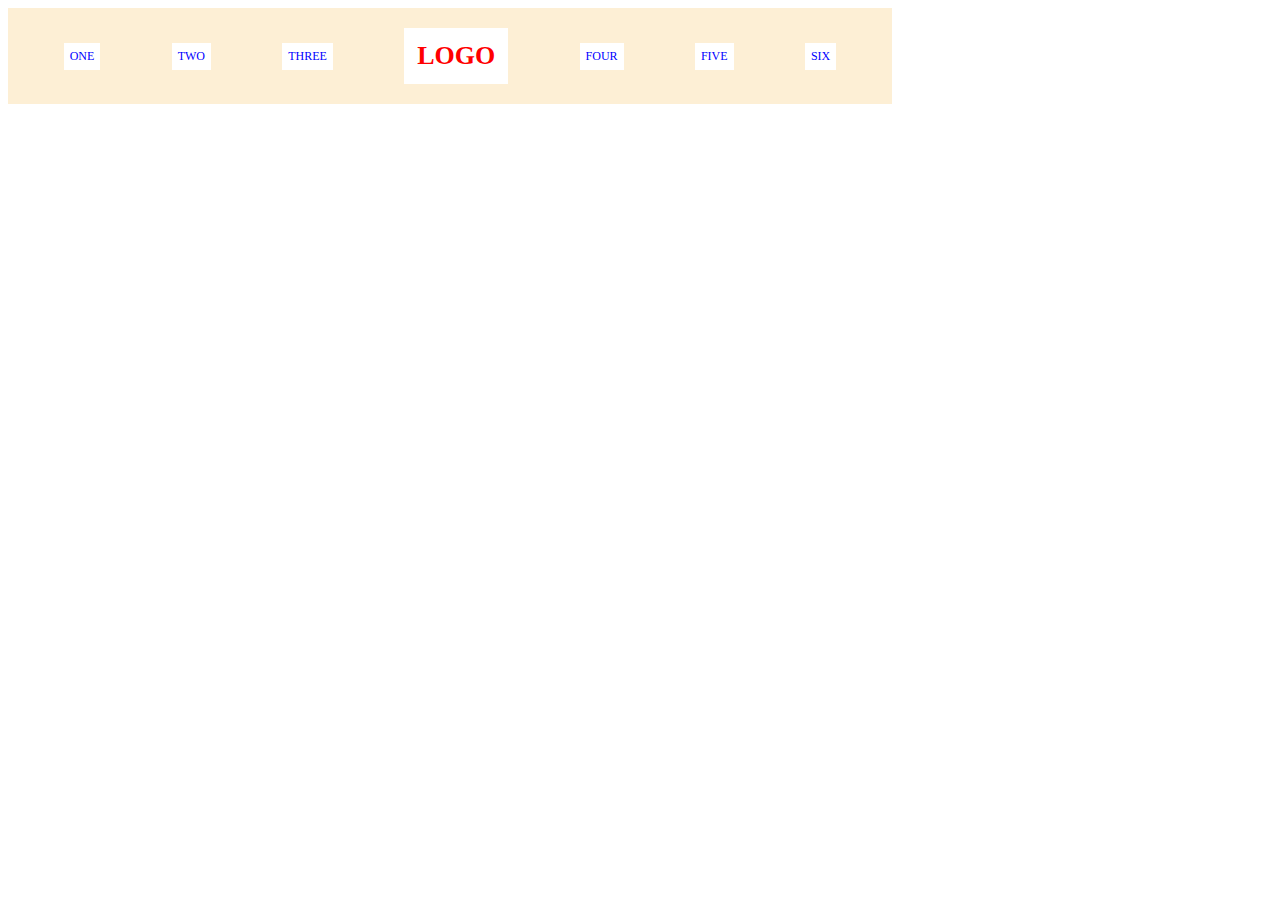
==== Activity 3/index.html @ 09b539b0 "first commit" ====
<!DOCTYPE html>
<html lang="en">
<head>
  <meta charset="UTF-8">
  <meta http-equiv="X-UA-Compatible" content="IE=edge">
  <meta name="viewport" content="width=device-width, initial-scale=1.0">
  <link rel="stylesheet" href="styles.css" />
  <title>Activity 3</title>
</head>
  <body>
    <header class="menu-container">
        <p>ONE</p>
        <p>TWO</p>
        <p>THREE</p>
          <h1 class="logo">LOGO</h1>
        <p>FOUR</p>
        <p>FIVE</p>
        <p>SIX</p>
     
    </header>
</body>
</html>
---- Activity 3/styles.css ----
* {
  margin: 0;
  padding: 0;
  box-sizing: border-box;
}

.menu-container {
  width: 900px;
  height: 600x;
  display: flex;
  background: #FDEFD5;
  border: 8px solid #FFFFFF;
  justify-content: space-around;
  align-items: center;
  padding: 20px;
}

.logo {
  color: red;
  font-size: 26px;
  font-weight: bold;
  background: #FFFFFF;
  padding: 0.5em;
}

p {
  color: blue;
  font-size: 12px;
  background: #FFFFFF;
  padding: 0.5em;
}
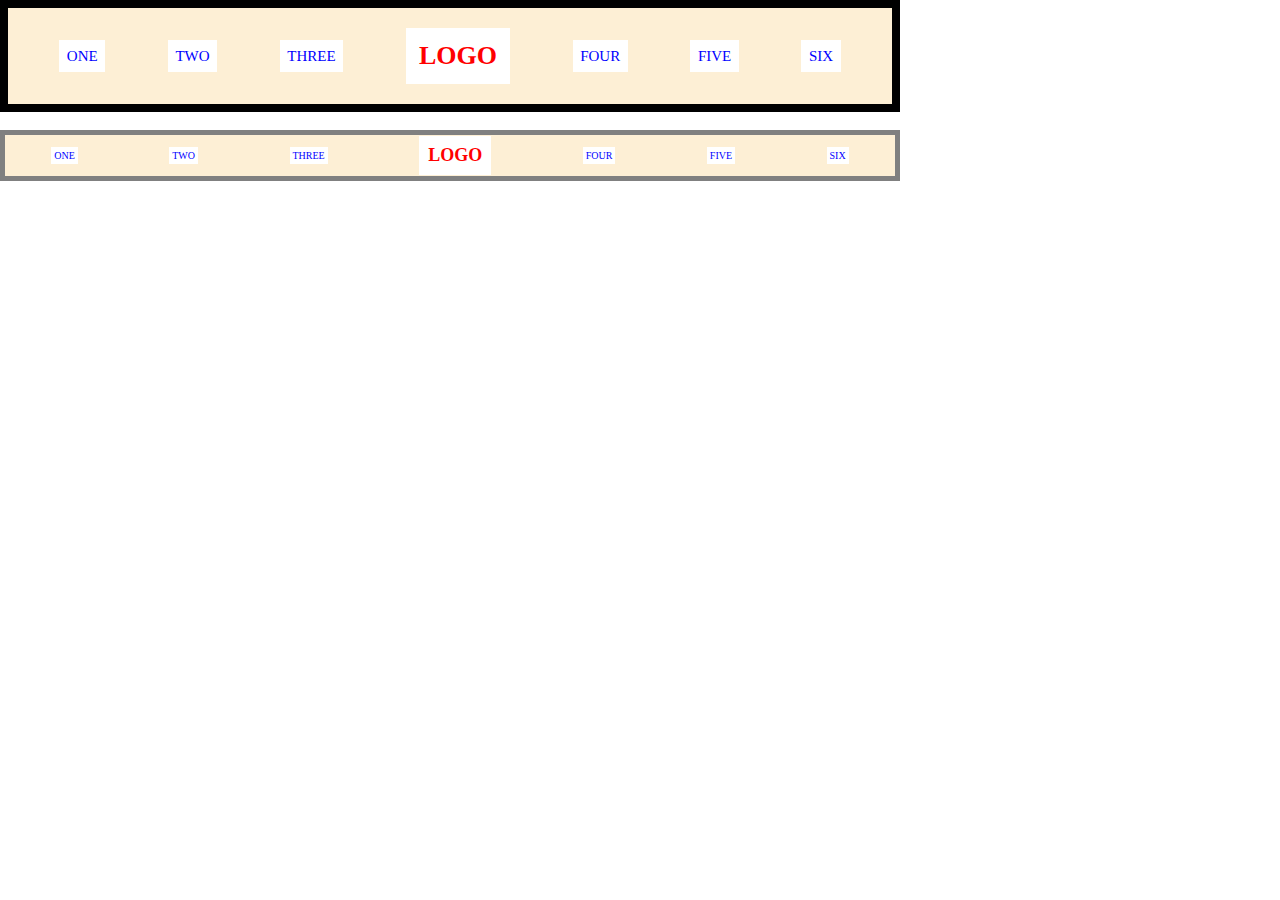
==== commit 2fdc3ad7: "Update activity" ====
--- a/Activity 3/index.html
+++ b/Activity 3/index.html
@@ -5,18 +5,28 @@
   <meta http-equiv="X-UA-Compatible" content="IE=edge">
   <meta name="viewport" content="width=device-width, initial-scale=1.0">
   <link rel="stylesheet" href="styles.css" />
-  <title>Activity 3</title>
+  <title>A Basic Heder</title>
 </head>
   <body>
-    <header class="menu-container">
+    <header class="narrow-container">
         <p>ONE</p>
         <p>TWO</p>
         <p>THREE</p>
           <h1 class="logo">LOGO</h1>
         <p>FOUR</p>
         <p>FIVE</p>
-        <p>SIX</p>
-     
+        <p>SIX</p> 
     </header>
+<br>
+
+    <header class="wide-container">
+      <p>ONE</p>
+      <p>TWO</p>
+      <p>THREE</p>
+        <h1 class="logo">LOGO</h1>
+      <p>FOUR</p>
+      <p>FIVE</p>
+      <p>SIX</p> 
+  </header>
 </body>
 </html>--- a/Activity 3/styles.css
+++ b/Activity 3/styles.css
@@ -4,18 +4,18 @@
   box-sizing: border-box;
 }
 
-.menu-container {
+.narrow-container {
   width: 900px;
   height: 600x;
   display: flex;
   background: #FDEFD5;
-  border: 8px solid #FFFFFF;
+  border: 8px solid black;
   justify-content: space-around;
   align-items: center;
   padding: 20px;
 }
 
-.logo {
+.narrow-container .logo {
   color: red;
   font-size: 26px;
   font-weight: bold;
@@ -23,11 +23,37 @@
   padding: 0.5em;
 }
 
-p {
+.narrow-container p {
   color: blue;
-  font-size: 12px;
+  font-size: 15px;
   background: #FFFFFF;
   padding: 0.5em;
 }
 
+.wide-container {
+  width: 900px;
+  height: 600x;
+  display: flex;
+  background: #FDEFD5;
+  border: 5px solid gray;
+  justify-content: space-around;
+  align-items: center;
+  padding: 1px 0.5px;
+}
 
+.wide-container .logo {
+  color: red;
+  font-size: 18px;
+  font-weight: bold;
+  background: #FFFFFF;
+  padding: 0.5em;
+}
+
+.wide-container p {
+  color: blue;
+  font-size: 10px;
+  background: #FFFFFF;
+  padding: 0.3em;
+}
+
+
